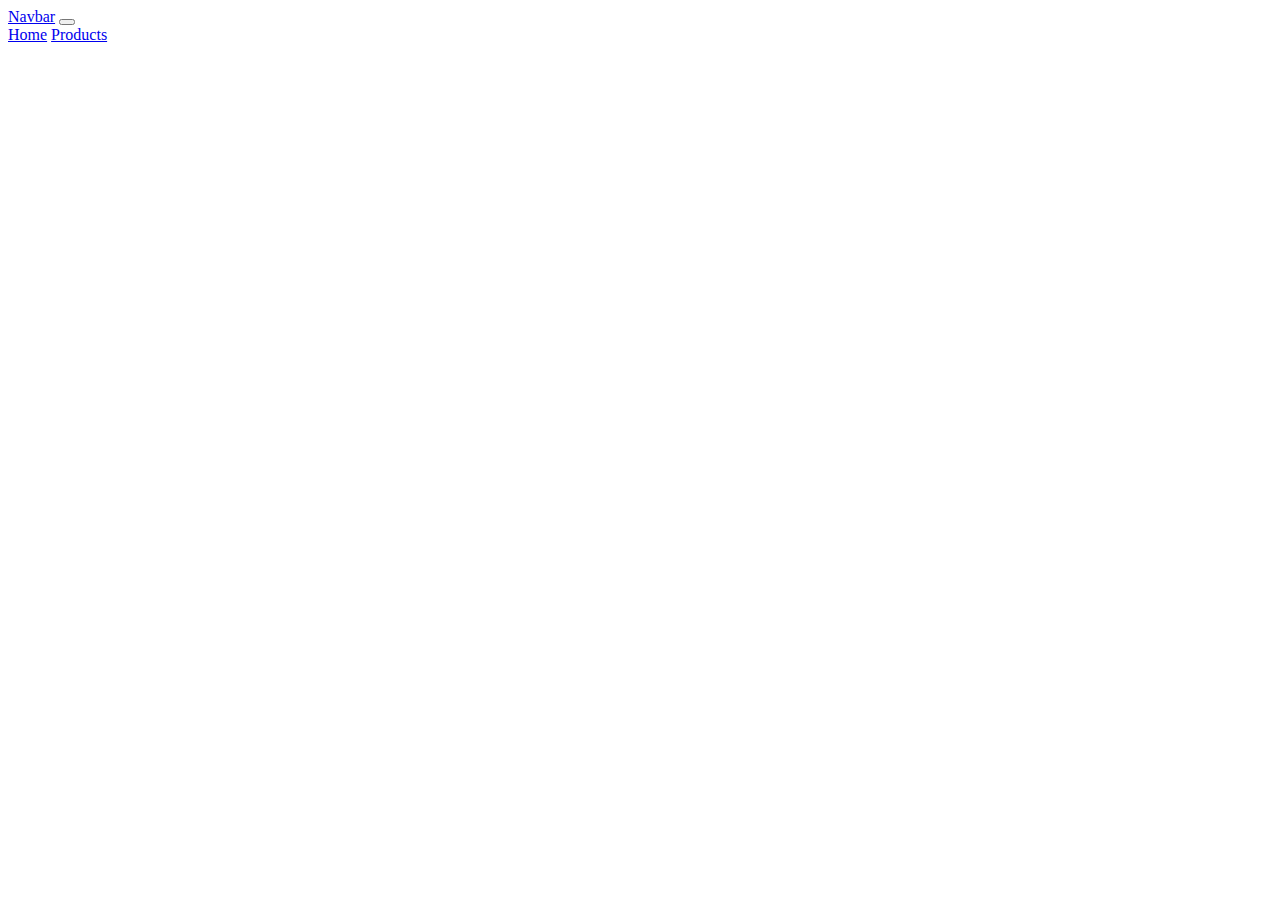
==== northwind-traders-website/products.html @ 30d7b74c "home page layout complete + navbar changes + footer added , created products page" ====
<!DOCTYPE html>
<html lang="en">
  <head>
    <meta charset="UTF-8" />
    <meta name="viewport" content="width=device-width, initial-scale=1.0" />
    <title>Northwind Traders</title>
    <link
      href="https://cdn.jsdelivr.net/npm/bootstrap@5.3.2/dist/css/bootstrap.min.css"
      rel="stylesheet"
      integrity="sha384-T3c6CoIi6uLrA9TneNEoa7RxnatzjcDSCmG1MXxSR1GAsXEV/Dwwykc2MPK8M2HN"
      crossorigin="anonymous"
    />
    <script
      src="https://cdn.jsdelivr.net/npm/bootstrap@5.3.2/dist/js/bootstrap.bundle.min.js"
      integrity="sha384-C6RzsynM9kWDrMNeT87bh95OGNyZPhcTNXj1NW7RuBCsyN/o0jlpcV8Qyq46cDfL"
      crossorigin="anonymous"
    ></script>
    
    
  </head>
  <body>
    <header>
      <nav class="navbar navbar-expand-lg bg-body-tertiary">
        <div class="container-fluid">
          <a class="navbar-brand" href="#">Navbar</a>
          <button
            class="navbar-toggler"
            type="button"
            data-bs-toggle="collapse"
            data-bs-target="#navbarNavAltMarkup"
            aria-controls="navbarNavAltMarkup"
            aria-expanded="false"
            aria-label="Toggle navigation"
          >
            <span class="navbar-toggler-icon"></span>
          </button>
          <div class="collapse navbar-collapse" id="navbarNavAltMarkup">
            <div class="navbar-nav">
              <a class="nav-link active" aria-current="page" href="index.html">Home</a>
              <a class="nav-link" href="products.html">Products</a>
            
            
            </div>
          </div>
        </div>
      </nav>
    </header>

    </body>
</html>
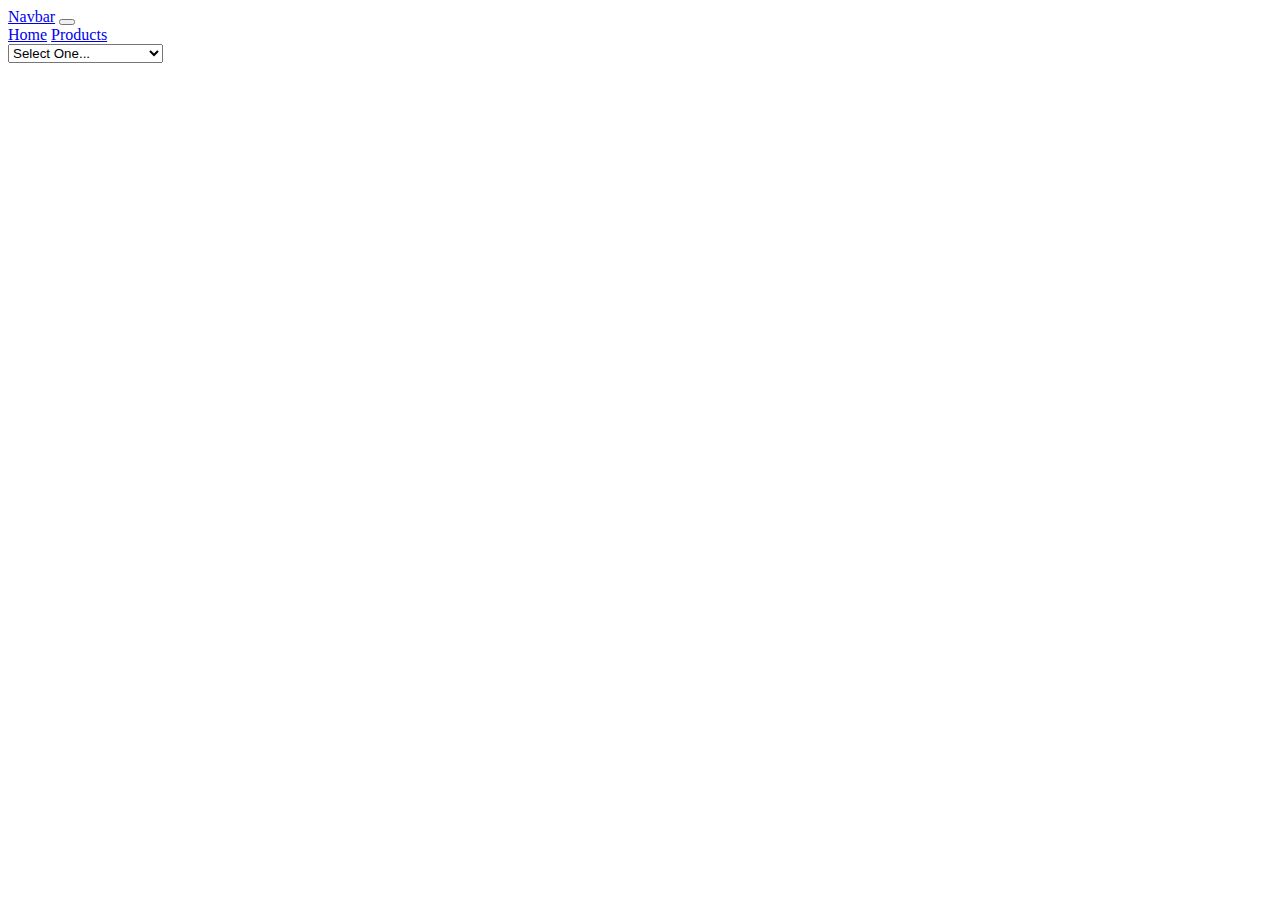
==== commit 19e3d081: "started logic for products" ====
--- a/northwind-traders-website/products.html
+++ b/northwind-traders-website/products.html
@@ -38,13 +38,24 @@
             <div class="navbar-nav">
               <a class="nav-link active" aria-current="page" href="index.html">Home</a>
               <a class="nav-link" href="products.html">Products</a>
-            
+
+             
+
+  
             
             </div>
           </div>
         </div>
       </nav>
     </header>
+    <section class="products mt-5" id="products-section" >
+      <select name="searchSelect" id="searchSelect">
+        <option>Select One...</option>
+        <option>Search by Catorgory...</option>
+        <option>View All</option>
+        
+    </select>
 
+    </section>
     </body>
 </html>
